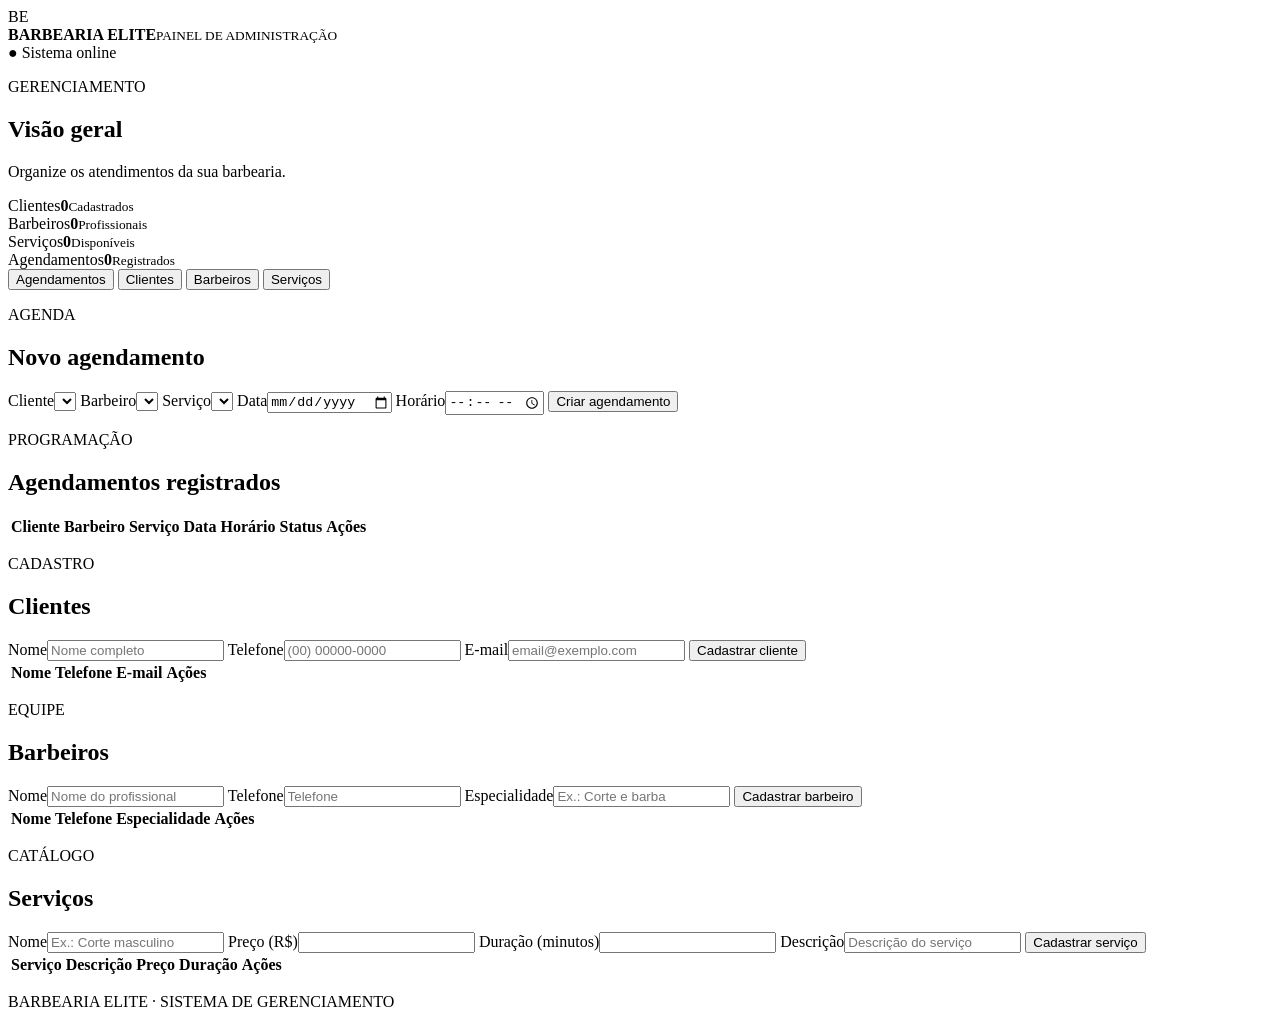
==== Barbearia_Elite/html/index.html @ 94848f43 "upload das pastas" ====
<!DOCTYPE html>
<html lang="pt-br">
<head>
    <meta charset="UTF-8">
    <meta name="viewport" content="width=device-width, initial-scale=1.0">
    <title>Barbearia Elite | Administração</title>
    <link rel="stylesheet" href="/css/style.css">
</head>
<body>
    <header class="topo">
        <div class="marca"><span class="simbolo">BE</span><div><strong>BARBEARIA ELITE</strong><small>PAINEL DE ADMINISTRAÇÃO</small></div></div>
        <span class="estado">● Sistema online</span>
    </header>

    <main class="container">
        <section class="boas-vindas">
            <div><p class="sobretitulo">GERENCIAMENTO</p><h1>Visão geral</h1><p>Organize os atendimentos da sua barbearia.</p></div>
            <div class="data-hoje" id="dataHoje"></div>
        </section>

        <section class="resumos">
            <article class="cartao-resumo"><span>Clientes</span><strong id="totalClientes">0</strong><small>Cadastrados</small></article>
            <article class="cartao-resumo"><span>Barbeiros</span><strong id="totalBarbeiros">0</strong><small>Profissionais</small></article>
            <article class="cartao-resumo"><span>Serviços</span><strong id="totalServicos">0</strong><small>Disponíveis</small></article>
            <article class="cartao-resumo destaque"><span>Agendamentos</span><strong id="totalAgendamentos">0</strong><small>Registrados</small></article>
        </section>

        <nav class="abas">
            <button class="aba ativa" data-alvo="agendamentos">Agendamentos</button>
            <button class="aba" data-alvo="clientes">Clientes</button>
            <button class="aba" data-alvo="barbeiros">Barbeiros</button>
            <button class="aba" data-alvo="servicos">Serviços</button>
        </nav>

        <section id="painel-agendamentos" class="painel">
            <div class="titulo-secao"><div><p class="sobretitulo">AGENDA</p><h2>Novo agendamento</h2></div></div>
            <form id="formAgendamento" class="formulario grade-form">
                <label>Cliente<select id="agCliente" required></select></label>
                <label>Barbeiro<select id="agBarbeiro" required></select></label>
                <label>Serviço<select id="agServico" required></select></label>
                <label>Data<input id="agData" type="date" required></label>
                <label>Horário<input id="agHorario" type="time" required></label>
                <button class="botao primario" type="submit">Criar agendamento</button>
            </form>
            <div class="titulo-secao espacamento"><div><p class="sobretitulo">PROGRAMAÇÃO</p><h2>Agendamentos registrados</h2></div></div>
            <div class="tabela-area"><table><thead><tr><th>Cliente</th><th>Barbeiro</th><th>Serviço</th><th>Data</th><th>Horário</th><th>Status</th><th>Ações</th></tr></thead><tbody id="listaAgendamentos"></tbody></table></div>
        </section>

        <section id="painel-clientes" class="painel escondido">
            <div class="titulo-secao"><div><p class="sobretitulo">CADASTRO</p><h2>Clientes</h2></div></div>
            <form id="formCliente" class="formulario grade-form">
                <label>Nome<input id="clienteNome" required placeholder="Nome completo"></label>
                <label>Telefone<input id="clienteTelefone" required placeholder="(00) 00000-0000"></label>
                <label>E-mail<input id="clienteEmail" type="email" placeholder="email@exemplo.com"></label>
                <button class="botao primario" type="submit">Cadastrar cliente</button>
            </form>
            <div class="tabela-area"><table><thead><tr><th>Nome</th><th>Telefone</th><th>E-mail</th><th>Ações</th></tr></thead><tbody id="listaClientes"></tbody></table></div>
        </section>

        <section id="painel-barbeiros" class="painel escondido">
            <div class="titulo-secao"><div><p class="sobretitulo">EQUIPE</p><h2>Barbeiros</h2></div></div>
            <form id="formBarbeiro" class="formulario grade-form">
                <label>Nome<input id="barbeiroNome" required placeholder="Nome do profissional"></label>
                <label>Telefone<input id="barbeiroTelefone" placeholder="Telefone"></label>
                <label>Especialidade<input id="barbeiroEspecialidade" placeholder="Ex.: Corte e barba"></label>
                <button class="botao primario" type="submit">Cadastrar barbeiro</button>
            </form>
            <div class="tabela-area"><table><thead><tr><th>Nome</th><th>Telefone</th><th>Especialidade</th><th>Ações</th></tr></thead><tbody id="listaBarbeiros"></tbody></table></div>
        </section>

        <section id="painel-servicos" class="painel escondido">
            <div class="titulo-secao"><div><p class="sobretitulo">CATÁLOGO</p><h2>Serviços</h2></div></div>
            <form id="formServico" class="formulario grade-form">
                <label>Nome<input id="servicoNome" required placeholder="Ex.: Corte masculino"></label>
                <label>Preço (R$)<input id="servicoPreco" type="number" min="0" step="0.01" required></label>
                <label>Duração (minutos)<input id="servicoDuracao" type="number" min="1" required></label>
                <label>Descrição<input id="servicoDescricao" placeholder="Descrição do serviço"></label>
                <button class="botao primario" type="submit">Cadastrar serviço</button>
            </form>
            <div class="tabela-area"><table><thead><tr><th>Serviço</th><th>Descrição</th><th>Preço</th><th>Duração</th><th>Ações</th></tr></thead><tbody id="listaServicos"></tbody></table></div>
        </section>
        <p id="mensagem" class="mensagem" aria-live="polite"></p>
    </main>
    <footer>BARBEARIA ELITE · SISTEMA DE GERENCIAMENTO</footer>
    <script src="/js/script.js"></script>
</body>
</html>
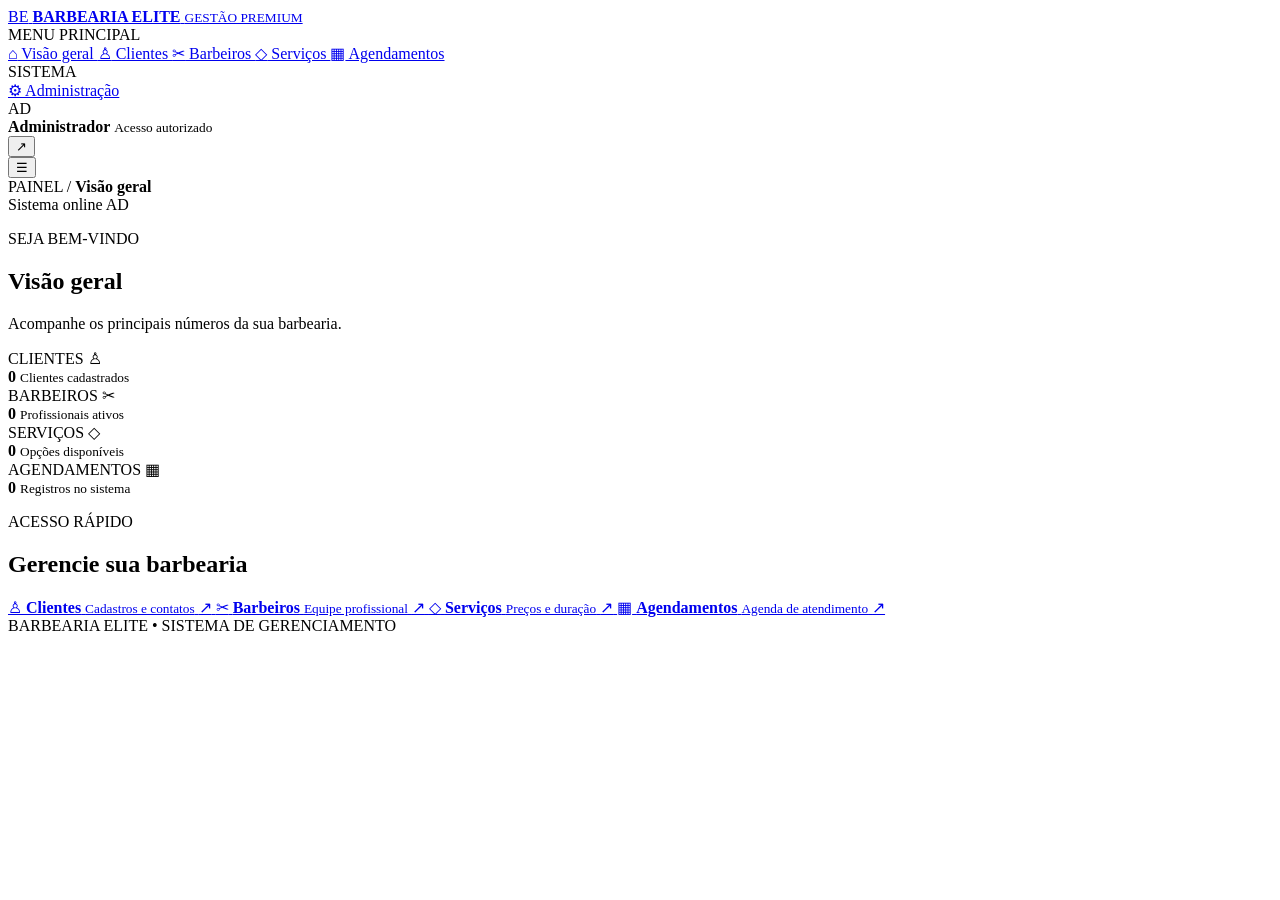
==== commit afe472dd: "Update title and restructure HTML layout" ====
--- a/Barbearia_Elite/html/index.html
+++ b/Barbearia_Elite/html/index.html
@@ -1,87 +1,180 @@
+
 <!DOCTYPE html>
 <html lang="pt-br">
 <head>
     <meta charset="UTF-8">
     <meta name="viewport" content="width=device-width, initial-scale=1.0">
-    <title>Barbearia Elite | Administração</title>
+    <title>Visão geral | Barbearia Elite</title>
     <link rel="stylesheet" href="/css/style.css">
 </head>
-<body>
-    <header class="topo">
-        <div class="marca"><span class="simbolo">BE</span><div><strong>BARBEARIA ELITE</strong><small>PAINEL DE ADMINISTRAÇÃO</small></div></div>
-        <span class="estado">● Sistema online</span>
-    </header>
+<body data-page="dashboard">
 
-    <main class="container">
-        <section class="boas-vindas">
-            <div><p class="sobretitulo">GERENCIAMENTO</p><h1>Visão geral</h1><p>Organize os atendimentos da sua barbearia.</p></div>
-            <div class="data-hoje" id="dataHoje"></div>
-        </section>
+<div class="app-shell">
 
-        <section class="resumos">
-            <article class="cartao-resumo"><span>Clientes</span><strong id="totalClientes">0</strong><small>Cadastrados</small></article>
-            <article class="cartao-resumo"><span>Barbeiros</span><strong id="totalBarbeiros">0</strong><small>Profissionais</small></article>
-            <article class="cartao-resumo"><span>Serviços</span><strong id="totalServicos">0</strong><small>Disponíveis</small></article>
-            <article class="cartao-resumo destaque"><span>Agendamentos</span><strong id="totalAgendamentos">0</strong><small>Registrados</small></article>
-        </section>
+    <aside class="sidebar" id="sidebar">
+        <a class="brand" href="/">
+            <span class="brand-mark">BE</span>
+            <span>
+                <b>BARBEARIA ELITE</b>
+                <small>GESTÃO PREMIUM</small>
+            </span>
+        </a>
 
-        <nav class="abas">
-            <button class="aba ativa" data-alvo="agendamentos">Agendamentos</button>
-            <button class="aba" data-alvo="clientes">Clientes</button>
-            <button class="aba" data-alvo="barbeiros">Barbeiros</button>
-            <button class="aba" data-alvo="servicos">Serviços</button>
+        <div class="side-label">MENU PRINCIPAL</div>
+
+        <nav class="side-nav">
+            <a class="nav-link active" href="/">
+                <span class="nav-icon">⌂</span> Visão geral
+            </a>
+            <a class="nav-link" href="/clientes">
+                <span class="nav-icon">♙</span> Clientes
+            </a>
+            <a class="nav-link" href="/barbeiros">
+                <span class="nav-icon">✂</span> Barbeiros
+            </a>
+            <a class="nav-link" href="/servicos">
+                <span class="nav-icon">◇</span> Serviços
+            </a>
+            <a class="nav-link" href="/agendamentos">
+                <span class="nav-icon">▦</span> Agendamentos
+            </a>
         </nav>
 
-        <section id="painel-agendamentos" class="painel">
-            <div class="titulo-secao"><div><p class="sobretitulo">AGENDA</p><h2>Novo agendamento</h2></div></div>
-            <form id="formAgendamento" class="formulario grade-form">
-                <label>Cliente<select id="agCliente" required></select></label>
-                <label>Barbeiro<select id="agBarbeiro" required></select></label>
-                <label>Serviço<select id="agServico" required></select></label>
-                <label>Data<input id="agData" type="date" required></label>
-                <label>Horário<input id="agHorario" type="time" required></label>
-                <button class="botao primario" type="submit">Criar agendamento</button>
-            </form>
-            <div class="titulo-secao espacamento"><div><p class="sobretitulo">PROGRAMAÇÃO</p><h2>Agendamentos registrados</h2></div></div>
-            <div class="tabela-area"><table><thead><tr><th>Cliente</th><th>Barbeiro</th><th>Serviço</th><th>Data</th><th>Horário</th><th>Status</th><th>Ações</th></tr></thead><tbody id="listaAgendamentos"></tbody></table></div>
-        </section>
+        <div class="side-label side-label-bottom">SISTEMA</div>
 
-        <section id="painel-clientes" class="painel escondido">
-            <div class="titulo-secao"><div><p class="sobretitulo">CADASTRO</p><h2>Clientes</h2></div></div>
-            <form id="formCliente" class="formulario grade-form">
-                <label>Nome<input id="clienteNome" required placeholder="Nome completo"></label>
-                <label>Telefone<input id="clienteTelefone" required placeholder="(00) 00000-0000"></label>
-                <label>E-mail<input id="clienteEmail" type="email" placeholder="email@exemplo.com"></label>
-                <button class="botao primario" type="submit">Cadastrar cliente</button>
-            </form>
-            <div class="tabela-area"><table><thead><tr><th>Nome</th><th>Telefone</th><th>E-mail</th><th>Ações</th></tr></thead><tbody id="listaClientes"></tbody></table></div>
-        </section>
+        <nav class="side-nav">
+            <a class="nav-link" href="/admin">
+                <span class="nav-icon">⚙</span> Administração
+            </a>
+        </nav>
 
-        <section id="painel-barbeiros" class="painel escondido">
-            <div class="titulo-secao"><div><p class="sobretitulo">EQUIPE</p><h2>Barbeiros</h2></div></div>
-            <form id="formBarbeiro" class="formulario grade-form">
-                <label>Nome<input id="barbeiroNome" required placeholder="Nome do profissional"></label>
-                <label>Telefone<input id="barbeiroTelefone" placeholder="Telefone"></label>
-                <label>Especialidade<input id="barbeiroEspecialidade" placeholder="Ex.: Corte e barba"></label>
-                <button class="botao primario" type="submit">Cadastrar barbeiro</button>
-            </form>
-            <div class="tabela-area"><table><thead><tr><th>Nome</th><th>Telefone</th><th>Especialidade</th><th>Ações</th></tr></thead><tbody id="listaBarbeiros"></tbody></table></div>
-        </section>
+        <div class="sidebar-bottom">
+            <div class="admin-avatar">AD</div>
+            <div>
+                <b>Administrador</b>
+                <small>Acesso autorizado</small>
+            </div>
+            <button class="icon-button" id="btnSair" title="Sair">↗</button>
+        </div>
+    </aside>
 
-        <section id="painel-servicos" class="painel escondido">
-            <div class="titulo-secao"><div><p class="sobretitulo">CATÁLOGO</p><h2>Serviços</h2></div></div>
-            <form id="formServico" class="formulario grade-form">
-                <label>Nome<input id="servicoNome" required placeholder="Ex.: Corte masculino"></label>
-                <label>Preço (R$)<input id="servicoPreco" type="number" min="0" step="0.01" required></label>
-                <label>Duração (minutos)<input id="servicoDuracao" type="number" min="1" required></label>
-                <label>Descrição<input id="servicoDescricao" placeholder="Descrição do serviço"></label>
-                <button class="botao primario" type="submit">Cadastrar serviço</button>
-            </form>
-            <div class="tabela-area"><table><thead><tr><th>Serviço</th><th>Descrição</th><th>Preço</th><th>Duração</th><th>Ações</th></tr></thead><tbody id="listaServicos"></tbody></table></div>
-        </section>
-        <p id="mensagem" class="mensagem" aria-live="polite"></p>
+    <main class="main-area">
+
+        <header class="topbar">
+            <button class="mobile-menu" id="menuToggle">☰</button>
+            <div>
+                <span class="breadcrumb">PAINEL /</span>
+                <b>Visão geral</b>
+            </div>
+            <div class="topbar-right">
+                <span class="live-pill"><i></i> Sistema online</span>
+                <span class="top-avatar">AD</span>
+            </div>
+        </header>
+
+        <div class="content">
+
+            <section class="page-heading">
+                <div>
+                    <p class="eyebrow">SEJA BEM-VINDO</p>
+                    <h1>Visão geral</h1>
+                    <p class="muted">Acompanhe os principais números da sua barbearia.</p>
+                </div>
+                <div class="date-chip" id="dataHoje"></div>
+            </section>
+
+            <section class="stats-grid">
+
+                <article class="stat-card">
+                    <div class="stat-top">
+                        <span>CLIENTES</span>
+                        <span class="stat-icon">♙</span>
+                    </div>
+                    <strong id="totalClientes">0</strong>
+                    <small>Clientes cadastrados</small>
+                </article>
+
+                <article class="stat-card">
+                    <div class="stat-top">
+                        <span>BARBEIROS</span>
+                        <span class="stat-icon">✂</span>
+                    </div>
+                    <strong id="totalBarbeiros">0</strong>
+                    <small>Profissionais ativos</small>
+                </article>
+
+                <article class="stat-card">
+                    <div class="stat-top">
+                        <span>SERVIÇOS</span>
+                        <span class="stat-icon">◇</span>
+                    </div>
+                    <strong id="totalServicos">0</strong>
+                    <small>Opções disponíveis</small>
+                </article>
+
+                <article class="stat-card stat-featured">
+                    <div class="stat-top">
+                        <span>AGENDAMENTOS</span>
+                        <span class="stat-icon">▦</span>
+                    </div>
+                    <strong id="totalAgendamentos">0</strong>
+                    <small>Registros no sistema</small>
+                </article>
+
+            </section>
+
+            <section class="panel-card">
+                <div class="section-heading">
+                    <div>
+                        <p class="eyebrow">ACESSO RÁPIDO</p>
+                        <h2>Gerencie sua barbearia</h2>
+                    </div>
+                </div>
+
+                <div class="quick-grid">
+
+                    <a class="quick-card" href="/clientes">
+                        <span class="quick-icon">♙</span>
+                        <b>Clientes</b>
+                        <small>Cadastros e contatos</small>
+                        <span class="quick-arrow">↗</span>
+                    </a>
+
+                    <a class="quick-card" href="/barbeiros">
+                        <span class="quick-icon">✂</span>
+                        <b>Barbeiros</b>
+                        <small>Equipe profissional</small>
+                        <span class="quick-arrow">↗</span>
+                    </a>
+
+                    <a class="quick-card" href="/servicos">
+                        <span class="quick-icon">◇</span>
+                        <b>Serviços</b>
+                        <small>Preços e duração</small>
+                        <span class="quick-arrow">↗</span>
+                    </a>
+
+                    <a class="quick-card" href="/agendamentos">
+                        <span class="quick-icon">▦</span>
+                        <b>Agendamentos</b>
+                        <small>Agenda de atendimento</small>
+                        <span class="quick-arrow">↗</span>
+                    </a>
+
+                </div>
+            </section>
+
+            <div id="mensagem" class="feedback"></div>
+
+            <footer class="app-footer">
+                BARBEARIA ELITE <span>•</span> SISTEMA DE GERENCIAMENTO
+            </footer>
+
+        </div>
     </main>
-    <footer>BARBEARIA ELITE · SISTEMA DE GERENCIAMENTO</footer>
-    <script src="/js/script.js"></script>
+</div>
+
+<script src="/js/script.js"></script>
+
 </body>
 </html>
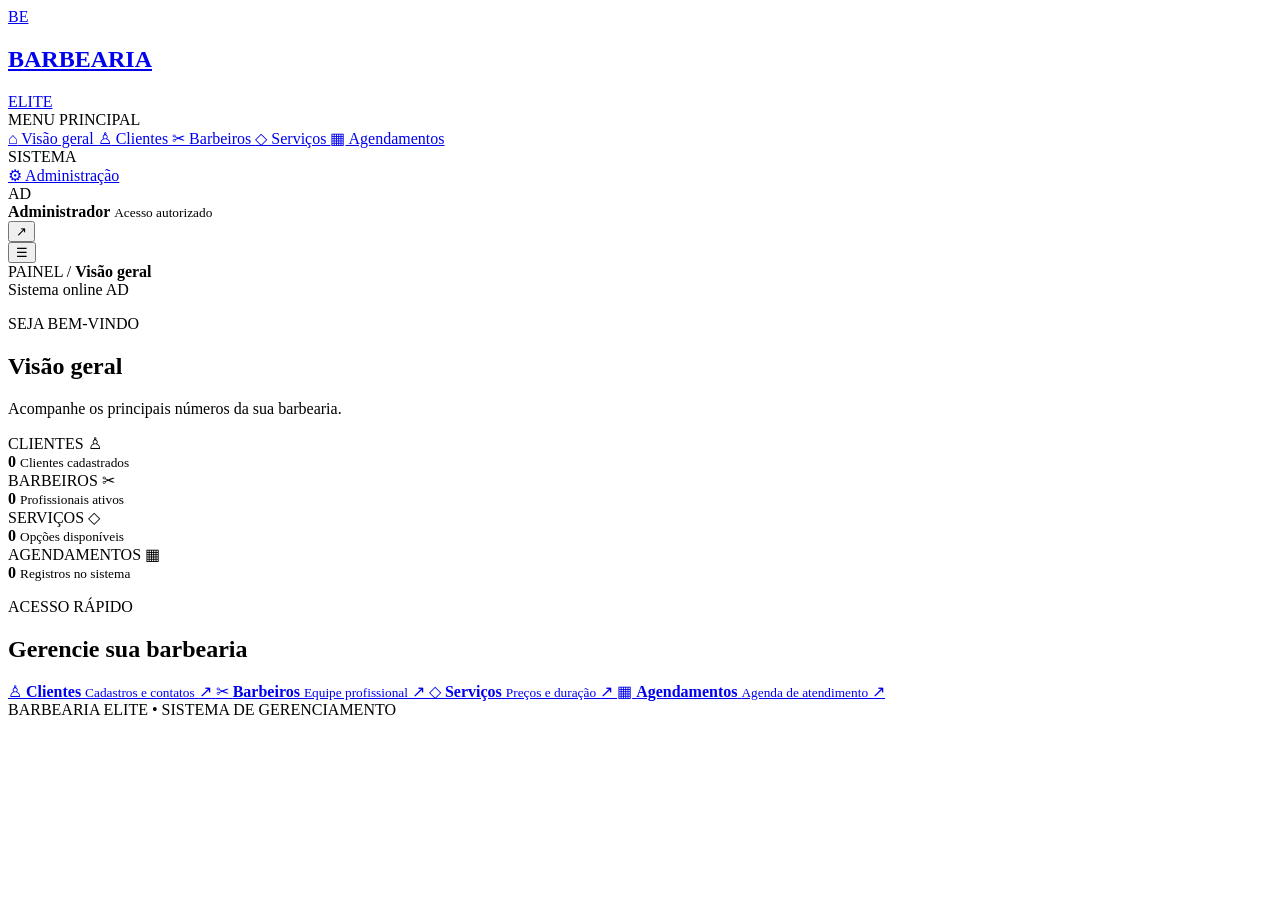
==== commit d82ee956: "revisando index.html Updated the sidebar brand section to include a new structure with a title and s" ====
--- a/Barbearia_Elite/html/index.html
+++ b/Barbearia_Elite/html/index.html
@@ -7,37 +7,47 @@
     <title>Visão geral | Barbearia Elite</title>
     <link rel="stylesheet" href="/css/style.css">
 </head>
+
 <body data-page="dashboard">
 
 <div class="app-shell">
 
+    <!-- MENU LATERAL -->
     <aside class="sidebar" id="sidebar">
-        <a class="brand" href="/">
-            <span class="brand-mark">BE</span>
-            <span>
-                <b>BARBEARIA ELITE</b>
-                <small>GESTÃO PREMIUM</small>
-            </span>
-        </a>
+
+       <a class="brand" href="/">
+    <span class="brand-mark">BE</span>
+
+    <div class="brand-info">
+        <h2>BARBEARIA</h2>
+        <span>ELITE</span>
+    </div>
+</a>
 
         <div class="side-label">MENU PRINCIPAL</div>
 
         <nav class="side-nav">
+
             <a class="nav-link active" href="/">
                 <span class="nav-icon">⌂</span> Visão geral
             </a>
+
             <a class="nav-link" href="/clientes">
                 <span class="nav-icon">♙</span> Clientes
             </a>
+
             <a class="nav-link" href="/barbeiros">
                 <span class="nav-icon">✂</span> Barbeiros
             </a>
+
             <a class="nav-link" href="/servicos">
                 <span class="nav-icon">◇</span> Serviços
             </a>
+
             <a class="nav-link" href="/agendamentos">
                 <span class="nav-icon">▦</span> Agendamentos
             </a>
+
         </nav>
 
         <div class="side-label side-label-bottom">SISTEMA</div>
@@ -49,129 +59,203 @@
         </nav>
 
         <div class="sidebar-bottom">
+
             <div class="admin-avatar">AD</div>
+
             <div>
                 <b>Administrador</b>
                 <small>Acesso autorizado</small>
             </div>
-            <button class="icon-button" id="btnSair" title="Sair">↗</button>
+
+            <button class="icon-button" id="btnSair" title="Sair">
+                ↗
+            </button>
+
         </div>
+
     </aside>
 
+    <!-- CONTEÚDO PRINCIPAL -->
     <main class="main-area">
 
         <header class="topbar">
+
             <button class="mobile-menu" id="menuToggle">☰</button>
+
             <div>
                 <span class="breadcrumb">PAINEL /</span>
                 <b>Visão geral</b>
             </div>
+
             <div class="topbar-right">
-                <span class="live-pill"><i></i> Sistema online</span>
+
+                <span class="live-pill">
+                    <i></i> Sistema online
+                </span>
+
                 <span class="top-avatar">AD</span>
+
             </div>
+
         </header>
 
         <div class="content">
 
+            <!-- APRESENTAÇÃO -->
             <section class="page-heading">
+
                 <div>
                     <p class="eyebrow">SEJA BEM-VINDO</p>
+
                     <h1>Visão geral</h1>
-                    <p class="muted">Acompanhe os principais números da sua barbearia.</p>
+
+                    <p class="muted">
+                        Acompanhe os principais números da sua barbearia.
+                    </p>
                 </div>
+
                 <div class="date-chip" id="dataHoje"></div>
+
             </section>
 
+            <!-- INDICADORES DO SISTEMA -->
             <section class="stats-grid">
 
                 <article class="stat-card">
+
                     <div class="stat-top">
                         <span>CLIENTES</span>
                         <span class="stat-icon">♙</span>
                     </div>
+
                     <strong id="totalClientes">0</strong>
+
                     <small>Clientes cadastrados</small>
+
                 </article>
 
                 <article class="stat-card">
+
                     <div class="stat-top">
                         <span>BARBEIROS</span>
                         <span class="stat-icon">✂</span>
                     </div>
+
                     <strong id="totalBarbeiros">0</strong>
+
                     <small>Profissionais ativos</small>
+
                 </article>
 
                 <article class="stat-card">
+
                     <div class="stat-top">
                         <span>SERVIÇOS</span>
                         <span class="stat-icon">◇</span>
                     </div>
+
                     <strong id="totalServicos">0</strong>
+
                     <small>Opções disponíveis</small>
+
                 </article>
 
                 <article class="stat-card stat-featured">
+
                     <div class="stat-top">
                         <span>AGENDAMENTOS</span>
                         <span class="stat-icon">▦</span>
                     </div>
+
                     <strong id="totalAgendamentos">0</strong>
+
                     <small>Registros no sistema</small>
+
                 </article>
 
             </section>
 
+            <!-- ACESSO RÁPIDO -->
             <section class="panel-card">
+
                 <div class="section-heading">
+
                     <div>
                         <p class="eyebrow">ACESSO RÁPIDO</p>
                         <h2>Gerencie sua barbearia</h2>
                     </div>
+
                 </div>
 
                 <div class="quick-grid">
 
                     <a class="quick-card" href="/clientes">
+
                         <span class="quick-icon">♙</span>
+
                         <b>Clientes</b>
+
                         <small>Cadastros e contatos</small>
-                        <span class="quick-arrow">↗</span>
+
+                        <span class="quick-arrow">↗</span>
+
                     </a>
 
                     <a class="quick-card" href="/barbeiros">
+
                         <span class="quick-icon">✂</span>
+
                         <b>Barbeiros</b>
+
                         <small>Equipe profissional</small>
-                        <span class="quick-arrow">↗</span>
+
+                        <span class="quick-arrow">↗</span>
+
                     </a>
 
                     <a class="quick-card" href="/servicos">
+
                         <span class="quick-icon">◇</span>
+
                         <b>Serviços</b>
+
                         <small>Preços e duração</small>
-                        <span class="quick-arrow">↗</span>
+
+                        <span class="quick-arrow">↗</span>
+
                     </a>
 
                     <a class="quick-card" href="/agendamentos">
+
                         <span class="quick-icon">▦</span>
+
                         <b>Agendamentos</b>
+
                         <small>Agenda de atendimento</small>
-                        <span class="quick-arrow">↗</span>
+
+                        <span class="quick-arrow">↗</span>
+
                     </a>
 
                 </div>
+
             </section>
 
             <div id="mensagem" class="feedback"></div>
 
+            <!-- RODAPÉ -->
             <footer class="app-footer">
-                BARBEARIA ELITE <span>•</span> SISTEMA DE GERENCIAMENTO
+
+                BARBEARIA ELITE
+                <span>•</span>
+                SISTEMA DE GERENCIAMENTO
+
             </footer>
 
         </div>
+
     </main>
+
 </div>
 
 <script src="/js/script.js"></script>
